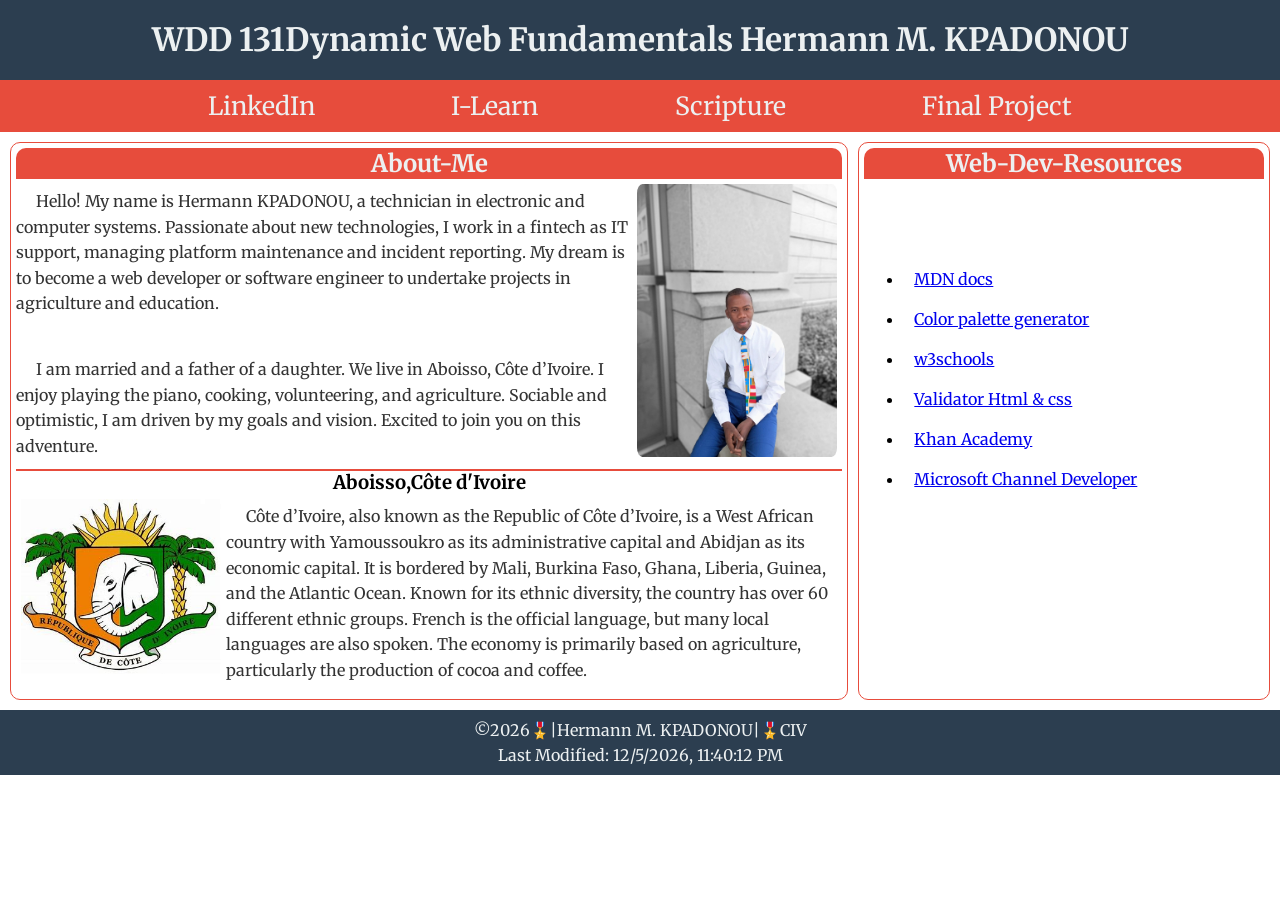
==== index.html @ 0a686bbf "ok" ====
<!DOCTYPE html>
<html lang="en">
<head>
    <meta charset="UTF-8">
    <meta name="viewport" content="width=device-width, initial-scale=1.0">
    <title>WDD 131 - Dynamic Web Fundamentals - Hermann M. KPADONOU</title>
    <meta name="viewport" content="width=device-width, initial-scale=1.0">
    <meta name="description" content="WDD 131 - Dynamic Web Fundamentals">
    <meta name="author" content="Hermann KPADONOU">
    <link rel="preconnect" href="https://fonts.googleapis.com">
    <link rel="preconnect" href="https://fonts.gstatic.com" crossorigin>
    <link href="https://fonts.googleapis.com/css2?family=Merriweather:ital,wght@0,300;0,400;0,700;0,900;1,300;1,400;1,700;1,900&display=swap" rel="stylesheet">
    <link rel="stylesheet" href="styles/base.css">
    <script src="scripts/getdates.js" defer></script>
</head>
<body>
    <header>
        <h1>WDD 131Dynamic Web Fundamentals Hermann M. KPADONOU</h1>
        <nav class="navigation">
            <ul>
                <li><a href="https://www.linkedin.com/in/hermann-kpadonou-medemakou/" target="_blank">LinkedIn</a></li>
                <li><a href="https://byui.instructure.com/" target="_blank">I-Learn</a></li>
                <li><a href="https://www.churchofjesuschrist.org/study/scriptures/" target="_blank">Scripture</a></li>
                <li><a href="#" target="_blank">Final Project</a></li>
            </ul>
        </nav>
    </header>
    <main>
        <section class="card" id="main">
            <h2>About-Me</h2>
            <img src="images/photohermann.jpg" alt="Hermann" id="hermann">
            
            <p class="indent">Hello! My name is Hermann KPADONOU, a technician in electronic and computer systems. 
                Passionate about new technologies, I work in a fintech as IT support, managing platform maintenance and incident reporting. 
                My dream is to become a web developer or software engineer to undertake projects in agriculture and education.</p>
                <br>
            <p class="indent">I am married and a father of a daughter. 
                We live in Aboisso, Côte d’Ivoire. 
                I enjoy playing the piano, cooking, volunteering, and agriculture. Sociable
                and optimistic, I am driven by my goals and vision.
                Excited to join you on this adventure.</p>
            <hr>
            <h3>Aboisso,Côte d'Ivoire</h3>
            <img src="images/OIP.jpg" alt="flag Côte d'voire" id="flag-civ">
            <p class="indent">Côte d’Ivoire, also known as the Republic of Côte d’Ivoire, is a West African country with Yamoussoukro as its administrative capital and Abidjan as its economic capital. 
                It is bordered by Mali, Burkina Faso, Ghana, Liberia, Guinea, and the Atlantic Ocean. 
                Known for its ethnic diversity, the country has over 60 different ethnic groups. 
                French is the official language, but many local languages are also spoken. 
                The economy is primarily based on agriculture, particularly the production of cocoa and coffee.
            </p>        
        </section>
        <section class="card" id="aside">
            <h2>Web-Dev-Resources</h2>
                <ul>
                    <li><a href="https://developer.mozilla.org/en-US/" target="_blank">MDN docs</a></li>
                    <li><a href="https://coolors.co/" target="_blank">Color palette generator</a></li>
                    <li><a href="https://www.w3schools.com/" target="_blank">w3schools</a></li>
                    <li><a href="https://validator.w3.org/" target="_blank">Validator Html & css</a></li>
                    <li><a href="https://www.khanacademy.org" target="_blank">Khan Academy</a></li>
                    <li><a href="https://www.youtube.com/@MicrosoftDeveloper" target="_blank">Microsoft Channel Developer</a></li>
                </ul>
        </section>
    </main>
    <footer>
        <p>&copy;<span id="currentYear">2024</span>🎖️|Hermann M. KPADONOU|🎖️CIV</p>
        <p>Last Modified: <span id="lastModified"></span></p>
    </footer>
</body>
</html>
---- styles/base.css ----
*{
    margin: 0 auto;
    font-family: Merriweather, sans-serif;
    }
    
    /* Header */
    header {
    background-color: #2C3E50; /* Bleu foncé */
    color: #ECF0F1; /* Blanc cassé */
    text-align: center;
    }
    
    header h1 {
    padding: 20px;
    }
    
    nav {
    background-color: #E74C3C; /* Rouge vif */
    align-content: center;
    font-size: 25px;
    }
    
    nav a {
    text-decoration: none;
    color: #ECF0F1; /* Blanc cassé */
    padding: 10px;
    }
    
    nav a:hover {
    background-color: #2C3E50; /* Bleu foncé */
    border-radius: 5px;
    }
    
    nav ul {
    list-style-type: none;
    padding-inline-start: 0px;
    display: flex;
    max-width: 1000px;
    }
    
    nav ul {
    flex: 1 1 100%;
    padding: 10px;
    }
    
    /* Main */
    main {
    display: grid;
    grid-template-columns: repeat(3, 1fr);
    width: 100%;
    height: 100%;
    }
    
    .card {
    border: 1px solid #E74C3C; /* Rouge vif */
    border-radius: 10px;
    margin: 10px;
    padding: 5px;
    }
    
    hr {
    border: 1px solid #E74C3C; /* Rouge vif */
    }
    
    .indent {
    text-indent: 20px;
    }
    
    .card h2 {
    text-align: center;
    background-color: #E74C3C; /* Rouge vif */
    color: #ECF0F1; /* Blanc cassé */
    border-top-left-radius: 10px;
    border-top-right-radius: 10px;
    }
    
    #main {
    grid-column: 1/3;
    margin-right: 5px;
    }
    
    p {
    margin: 5px;
    }
    
    #main #hermann {
    width: 200px;
    height: 50%;
    float: right;
    padding: 5px;
    border-radius: 5%;
    }
    
    #main h3 {
    text-align: center;
    }
    
    #main #flag-civ {
    max-width: 200px;
    float: left;
    padding: 5px;
    }
    
    #aside {
    grid-column: 3/4;
    margin-left: 5px;
    }
    
    #aside ul {
    padding-top: 80px;
    }
    
    #aside li {
    padding: 10px;
    }
    

    .indent {
        text-indent: 20px;
        margin: 10px 0;
        line-height: 1.6;
        font-size: 16px;
        color: #333333; /* Gris foncé pour une bonne lisibilité */
        }
    /* Footer */
    footer {
    background-color: #2C3E50; /* Bleu foncé */
    color: #ECF0F1; /* Blanc cassé */
    padding: 5px;
    text-align: center;
    width: auto;
    height: auto;
    }
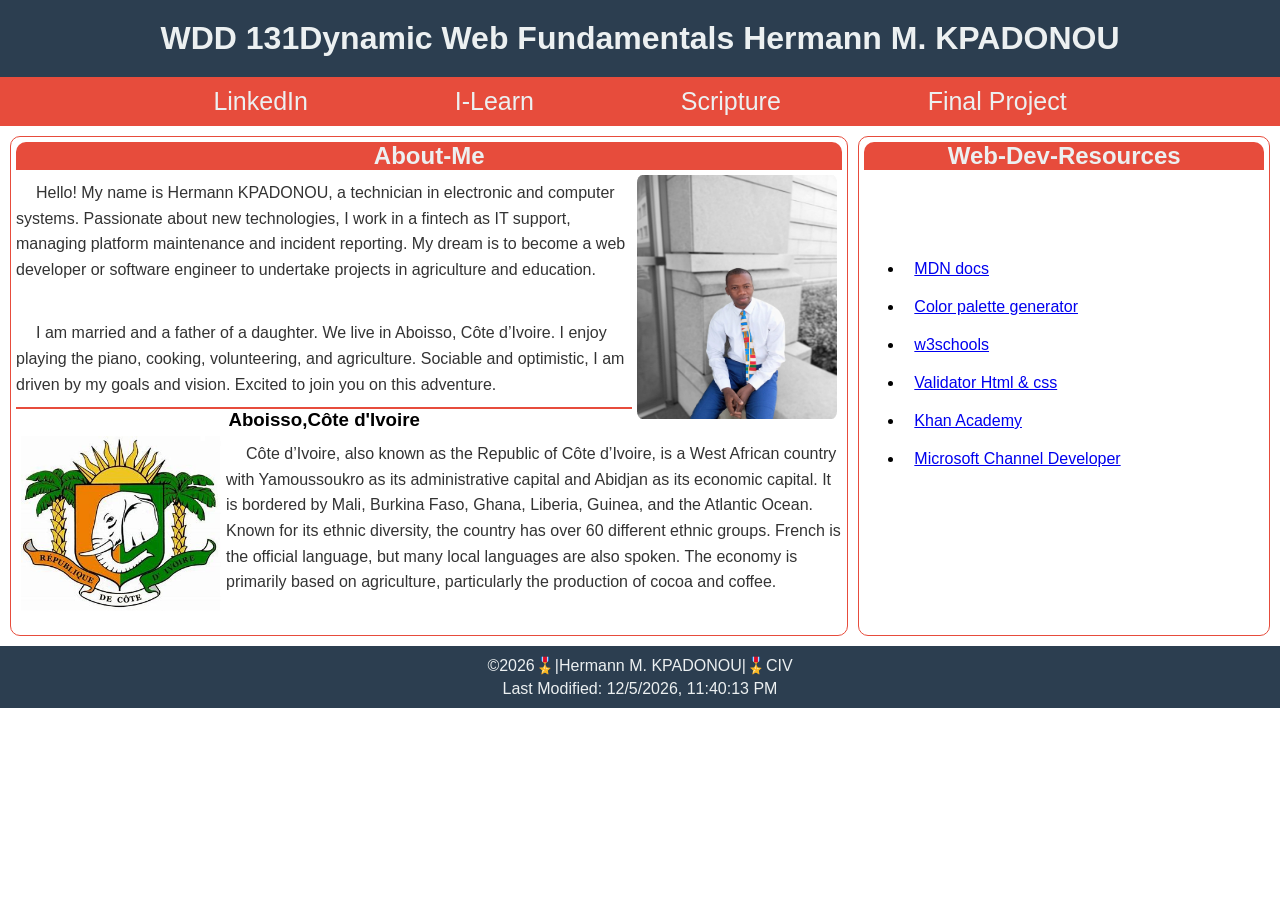
==== commit 96e4bd95: "OK" ====
--- a/index.html
+++ b/index.html
@@ -9,7 +9,7 @@
     <meta name="author" content="Hermann KPADONOU">
     <link rel="preconnect" href="https://fonts.googleapis.com">
     <link rel="preconnect" href="https://fonts.gstatic.com" crossorigin>
-    <link href="https://fonts.googleapis.com/css2?family=Merriweather:ital,wght@0,300;0,400;0,700;0,900;1,300;1,400;1,700;1,900&display=swap" rel="stylesheet">
+    <link href="https://fonts.googleapis.com/css2?family=Montserrat:ital,wght@0,100..900;1,100..900&display=swap" rel="stylesheet">
     <link rel="stylesheet" href="styles/base.css">
     <script src="scripts/getdates.js" defer></script>
 </head>
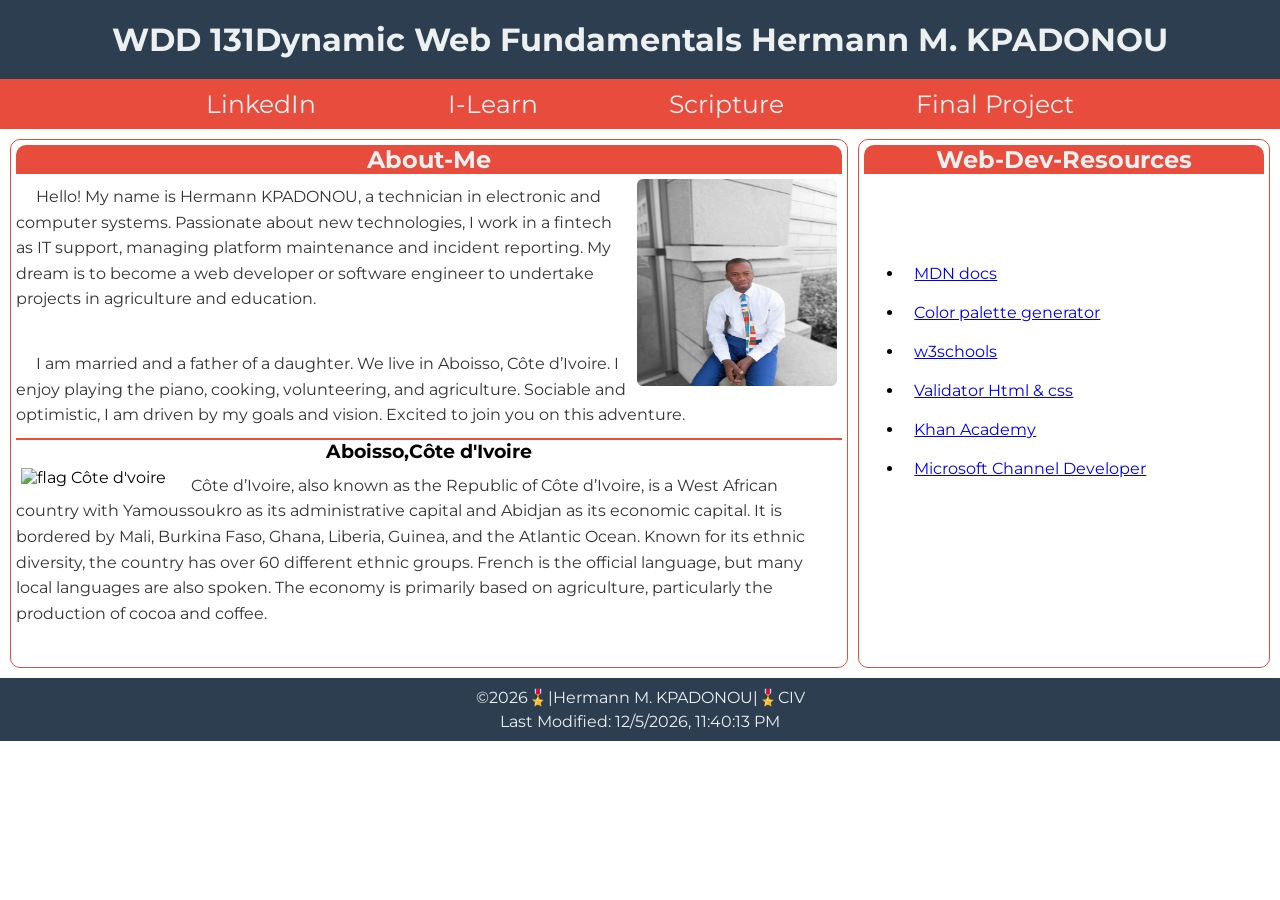
==== commit b851f44c: "pull up" ====
--- a/index.html
+++ b/index.html
@@ -7,10 +7,13 @@
     <meta name="viewport" content="width=device-width, initial-scale=1.0">
     <meta name="description" content="WDD 131 - Dynamic Web Fundamentals">
     <meta name="author" content="Hermann KPADONOU">
+
+    <link rel="stylesheet" href="styles/base.css">
+
     <link rel="preconnect" href="https://fonts.googleapis.com">
     <link rel="preconnect" href="https://fonts.gstatic.com" crossorigin>
     <link href="https://fonts.googleapis.com/css2?family=Montserrat:ital,wght@0,100..900;1,100..900&display=swap" rel="stylesheet">
-    <link rel="stylesheet" href="styles/base.css">
+    
     <script src="scripts/getdates.js" defer></script>
 </head>
 <body>
@@ -41,7 +44,7 @@
                 Excited to join you on this adventure.</p>
             <hr>
             <h3>Aboisso,Côte d'Ivoire</h3>
-            <img src="images/OIP.jpg" alt="flag Côte d'voire" id="flag-civ">
+            <img src="images/flagciv.jpg" alt="flag Côte d'voire" id="flag-civ">
             <p class="indent">Côte d’Ivoire, also known as the Republic of Côte d’Ivoire, is a West African country with Yamoussoukro as its administrative capital and Abidjan as its economic capital. 
                 It is bordered by Mali, Burkina Faso, Ghana, Liberia, Guinea, and the Atlantic Ocean. 
                 Known for its ethnic diversity, the country has over 60 different ethnic groups. 
--- a/styles/base.css
+++ b/styles/base.css
@@ -1,6 +1,6 @@
 *{
     margin: 0 auto;
-    font-family: Merriweather, sans-serif;
+    font-family: "Montserrat", sans-serif;
     }
     
     /* Header */
@@ -85,7 +85,7 @@
     
     #main #hermann {
     width: 200px;
-    height: 50%;
+    height: 40%;
     float: right;
     padding: 5px;
     border-radius: 5%;
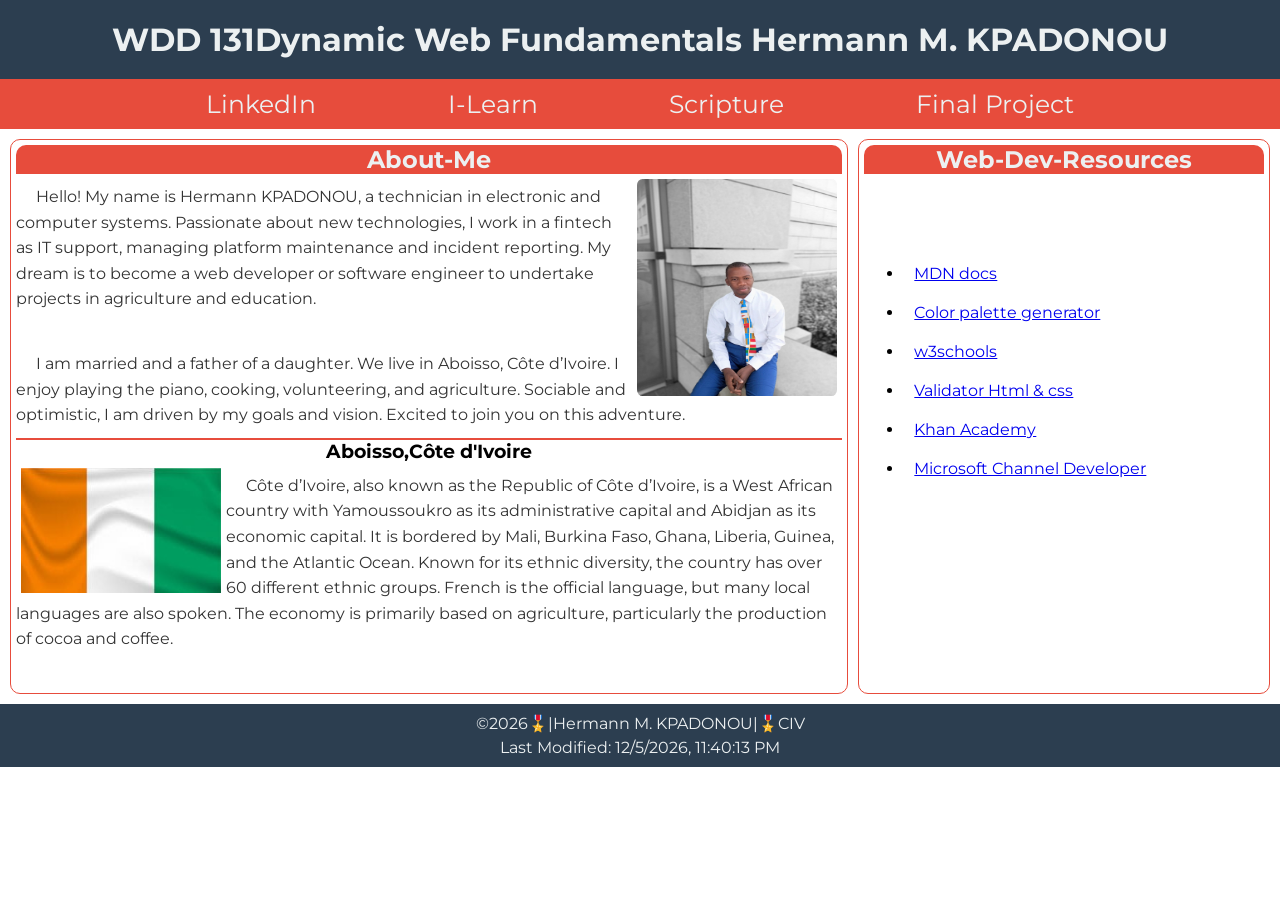
==== commit 3403e862: "sync" ====
--- a/index.html
+++ b/index.html
@@ -44,7 +44,7 @@
                 Excited to join you on this adventure.</p>
             <hr>
             <h3>Aboisso,Côte d'Ivoire</h3>
-            <img src="images/flagciv.jpg" alt="flag Côte d'voire" id="flag-civ">
+            <img src="images/flag.jpg" alt="flag Côte d'voire" id="flag-civ">
             <p class="indent">Côte d’Ivoire, also known as the Republic of Côte d’Ivoire, is a West African country with Yamoussoukro as its administrative capital and Abidjan as its economic capital. 
                 It is bordered by Mali, Burkina Faso, Ghana, Liberia, Guinea, and the Atlantic Ocean. 
                 Known for its ethnic diversity, the country has over 60 different ethnic groups. 
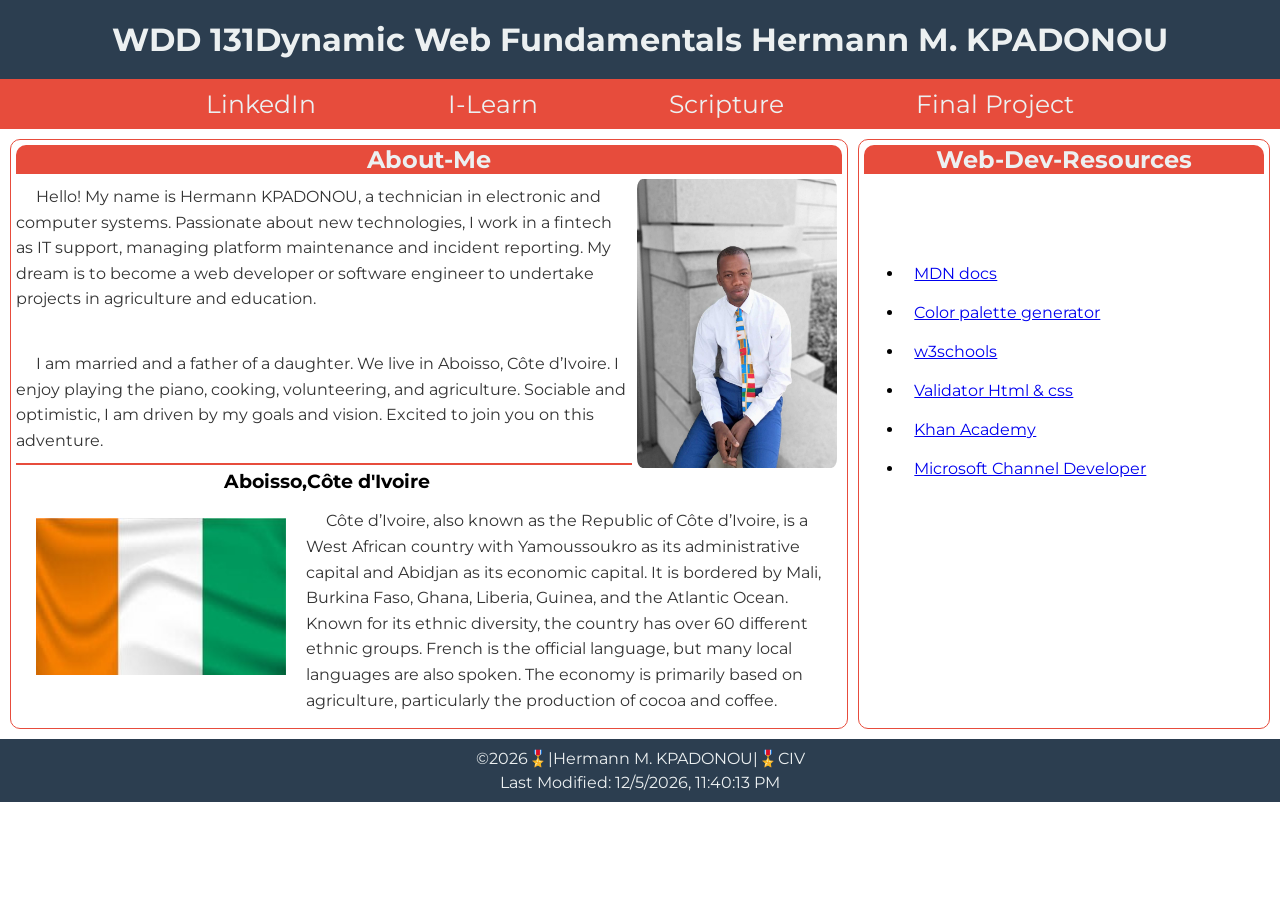
==== commit af30031f: "Pull" ====
--- a/index.html
+++ b/index.html
@@ -31,7 +31,7 @@
     <main>
         <section class="card" id="main">
             <h2>About-Me</h2>
-            <img src="images/photohermann.jpg" alt="Hermann" id="hermann">
+            <img src="images/photohermann1.jpg" alt="Hermann" id="hermann">
             
             <p class="indent">Hello! My name is Hermann KPADONOU, a technician in electronic and computer systems. 
                 Passionate about new technologies, I work in a fintech as IT support, managing platform maintenance and incident reporting. 
--- a/styles/base.css
+++ b/styles/base.css
@@ -85,7 +85,7 @@
     
     #main #hermann {
     width: 200px;
-    height: 40%;
+    height: 50%;
     float: right;
     padding: 5px;
     border-radius: 5%;
@@ -93,12 +93,13 @@
     
     #main h3 {
     text-align: center;
+    padding: 5px;
     }
     
     #main #flag-civ {
-    max-width: 200px;
+    max-width: 250px;
     float: left;
-    padding: 5px;
+    padding: 20px;
     }
     
     #aside {
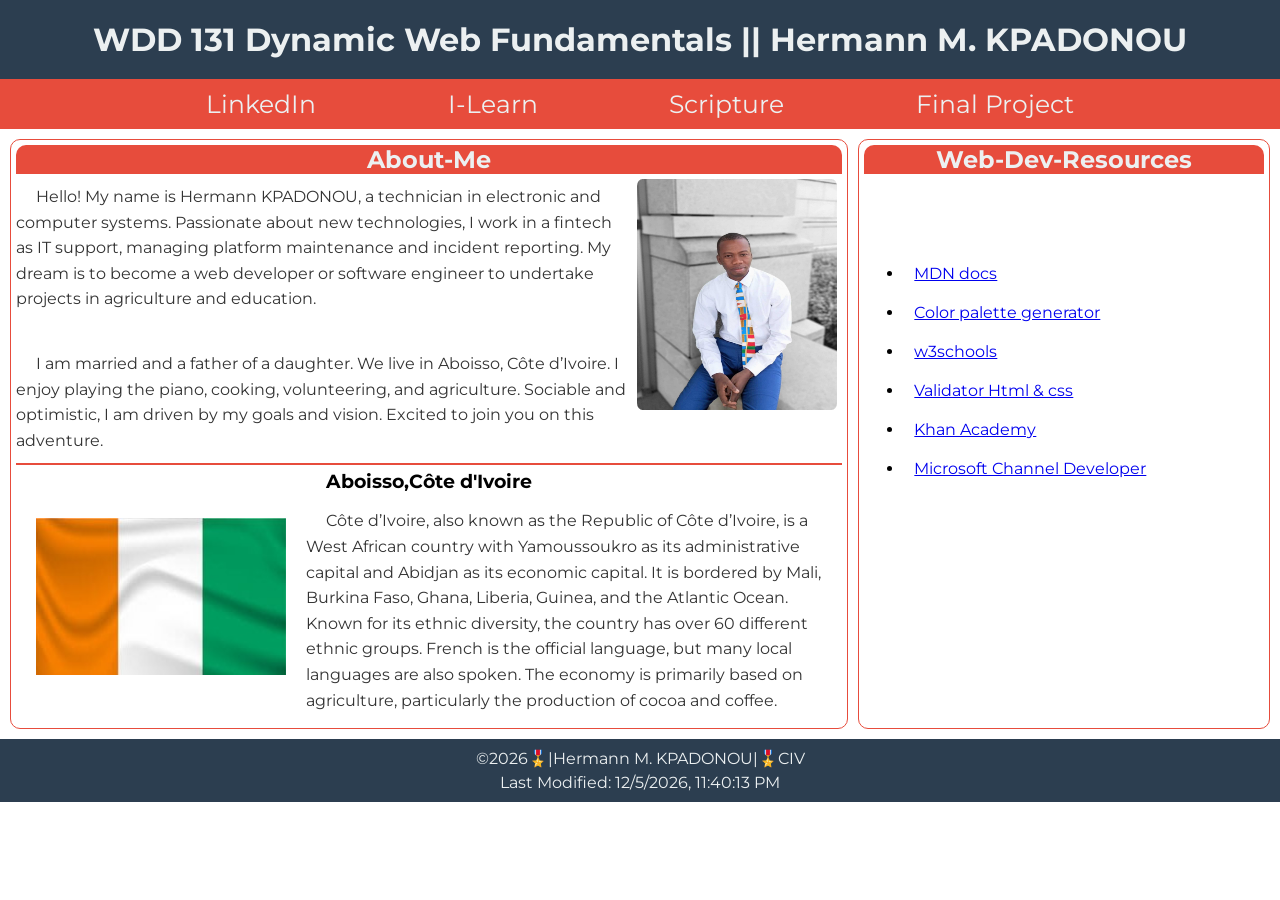
==== commit 78eab70c: "pull" ====
--- a/index.html
+++ b/index.html
@@ -18,7 +18,7 @@
 </head>
 <body>
     <header>
-        <h1>WDD 131Dynamic Web Fundamentals Hermann M. KPADONOU</h1>
+        <h1>WDD 131 Dynamic Web Fundamentals || Hermann M. KPADONOU</h1>
         <nav class="navigation">
             <ul>
                 <li><a href="https://www.linkedin.com/in/hermann-kpadonou-medemakou/" target="_blank">LinkedIn</a></li>
--- a/styles/base.css
+++ b/styles/base.css
@@ -85,7 +85,7 @@
     
     #main #hermann {
     width: 200px;
-    height: 50%;
+    height: 40%;
     float: right;
     padding: 5px;
     border-radius: 5%;
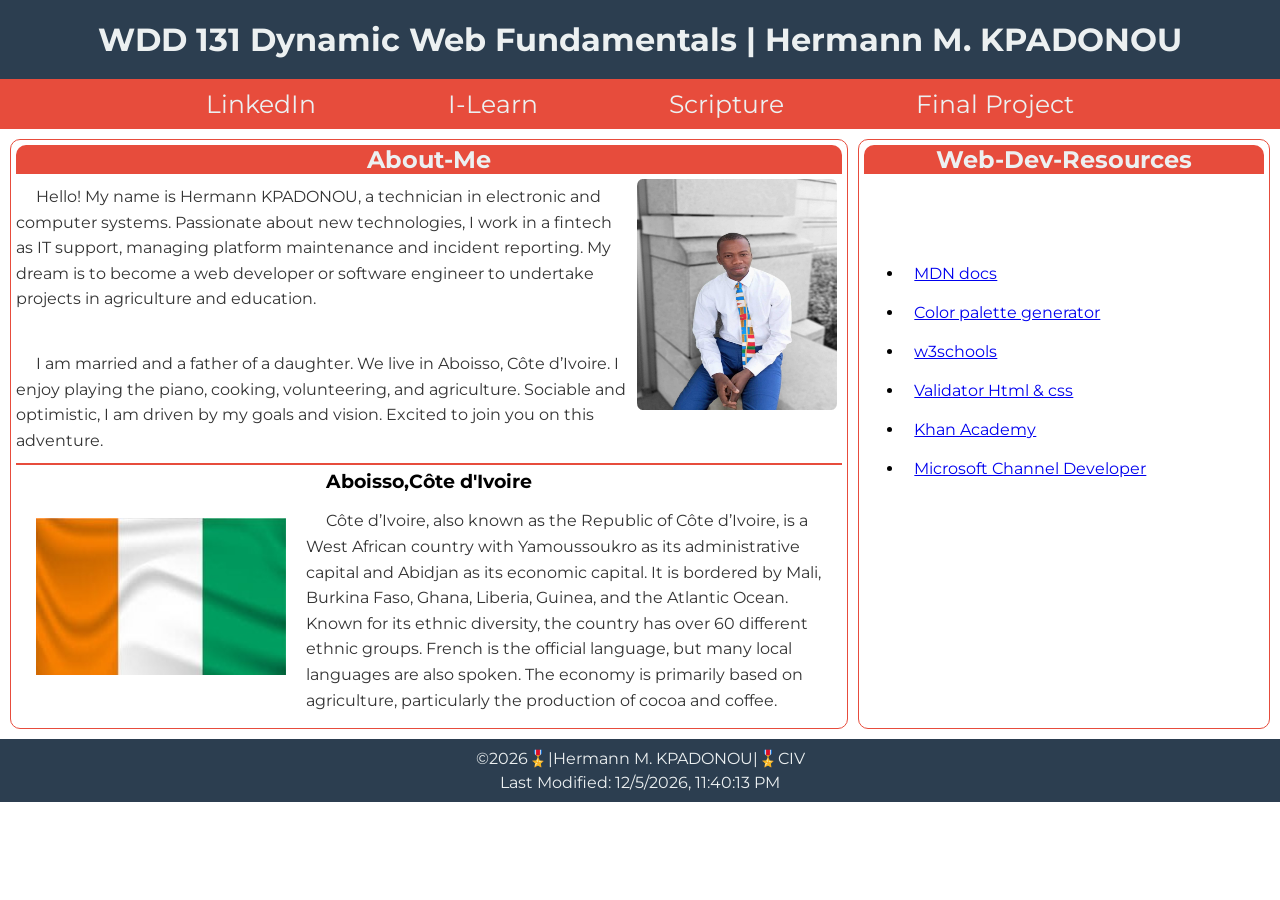
==== commit d1bfb0b0: "push on" ====
--- a/index.html
+++ b/index.html
@@ -18,7 +18,7 @@
 </head>
 <body>
     <header>
-        <h1>WDD 131 Dynamic Web Fundamentals || Hermann M. KPADONOU</h1>
+        <h1>WDD 131 Dynamic Web Fundamentals | Hermann M. KPADONOU</h1>
         <nav class="navigation">
             <ul>
                 <li><a href="https://www.linkedin.com/in/hermann-kpadonou-medemakou/" target="_blank">LinkedIn</a></li>
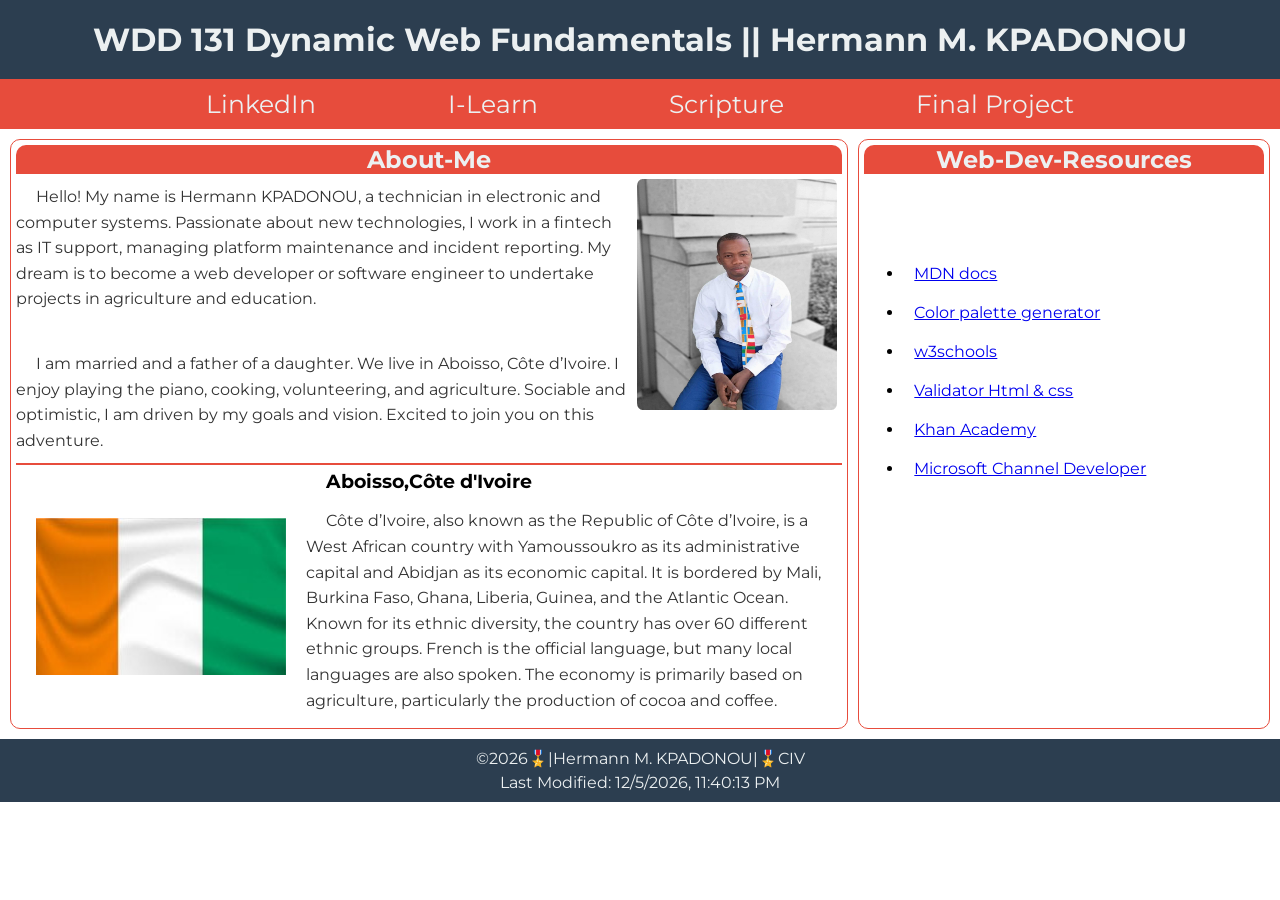
==== commit c9c166a4: "PULL" ====
--- a/index.html
+++ b/index.html
@@ -18,7 +18,7 @@
 </head>
 <body>
     <header>
-        <h1>WDD 131 Dynamic Web Fundamentals | Hermann M. KPADONOU</h1>
+        <h1>WDD 131 Dynamic Web Fundamentals || Hermann M. KPADONOU</h1>
         <nav class="navigation">
             <ul>
                 <li><a href="https://www.linkedin.com/in/hermann-kpadonou-medemakou/" target="_blank">LinkedIn</a></li>
